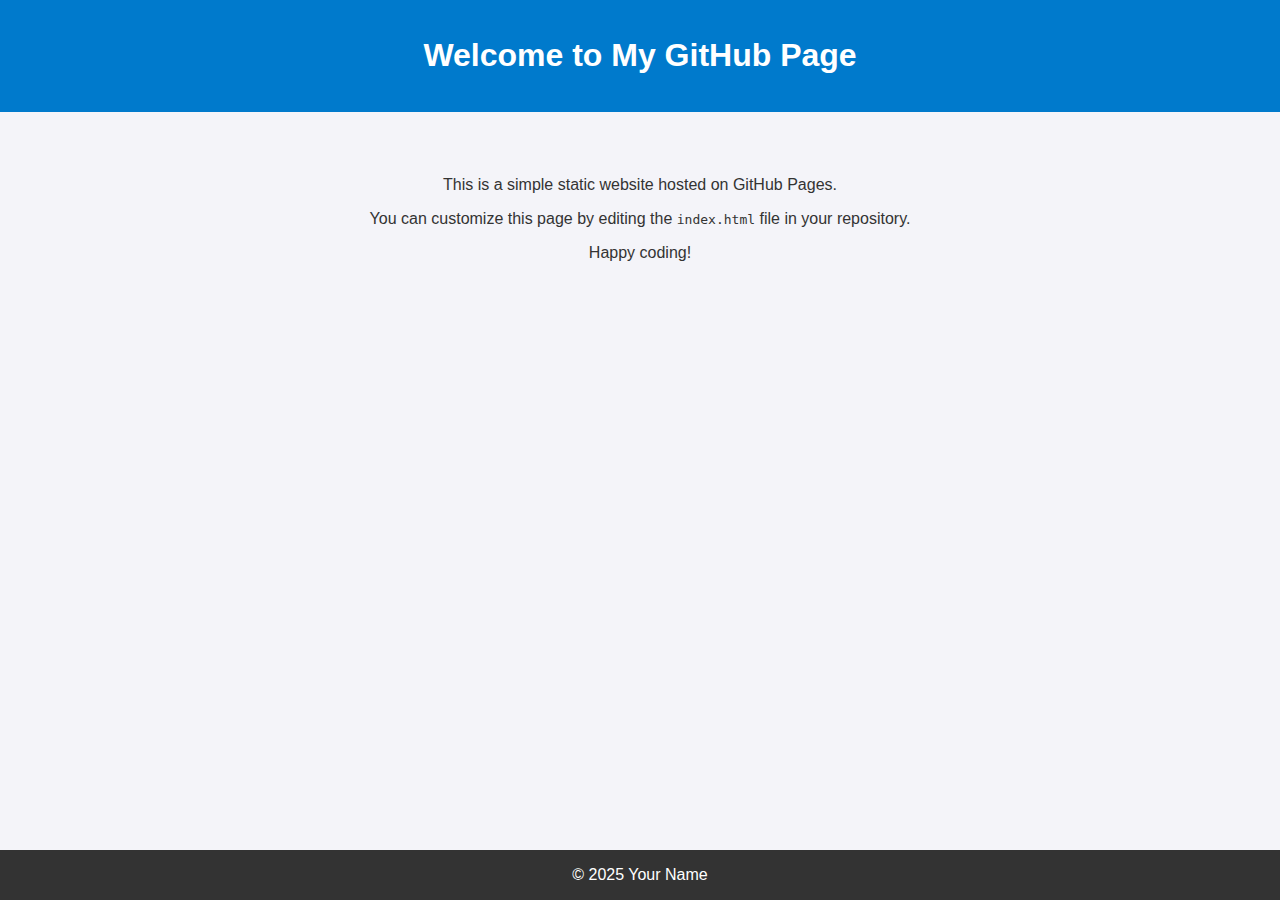
==== index.html @ 7b4b46c1 "Renamed index.htm to index.html" ====
<!DOCTYPE html>
<html lang="en">
<head>
    <meta charset="UTF-8">
    <meta name="viewport" content="width=device-width, initial-scale=1.0">
    <title>Welcome to My GitHub Page</title>
    <style>
        body {
            font-family: Arial, sans-serif;
            margin: 0;
            padding: 0;
            background-color: #f4f4f9;
            color: #333;
        }
        header {
            background-color: #007acc;
            color: white;
            padding: 1rem 0;
            text-align: center;
        }
        main {
            max-width: 800px;
            margin: 2rem auto;
            padding: 1rem;
            text-align: center;
        }
        footer {
            text-align: center;
            padding: 1rem 0;
            background-color: #333;
            color: white;
            position: fixed;
            width: 100%;
            bottom: 0;
        }
    </style>
</head>
<body>
    <header>
        <h1>Welcome to My GitHub Page</h1>
    </header>
    <main>
        <p>This is a simple static website hosted on GitHub Pages.</p>
        <p>You can customize this page by editing the <code>index.html</code> file in your repository.</p>
        <p>Happy coding!</p>
    </main>
    <footer>
        &copy; 2025 Your Name
    </footer>
</body>
</html>
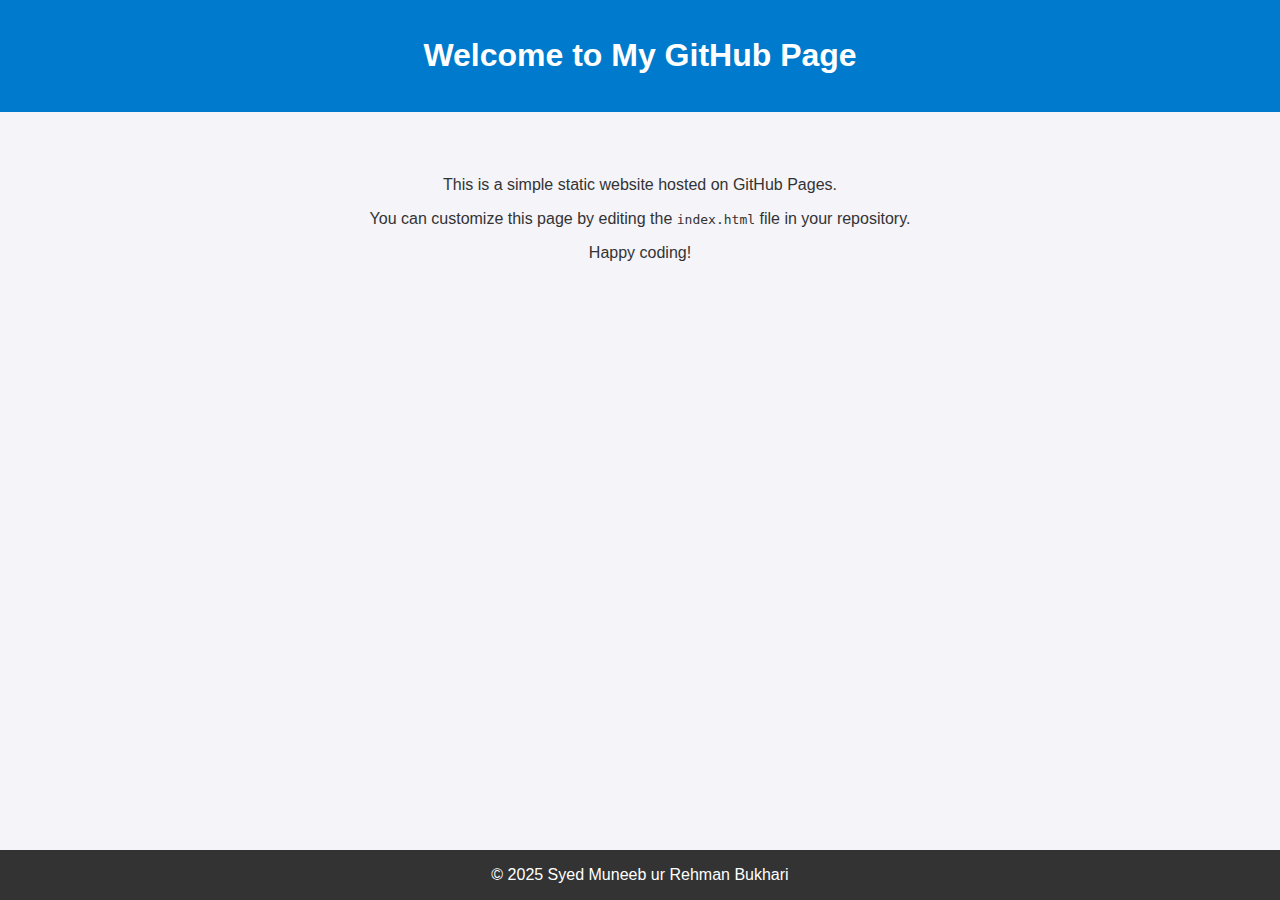
==== commit 7010fe44: "Update index.html" ====
--- a/index.html
+++ b/index.html
@@ -45,7 +45,7 @@
         <p>Happy coding!</p>
     </main>
     <footer>
-        &copy; 2025 Your Name
+        &copy; 2025 Syed Muneeb ur Rehman Bukhari
     </footer>
 </body>
 </html>
